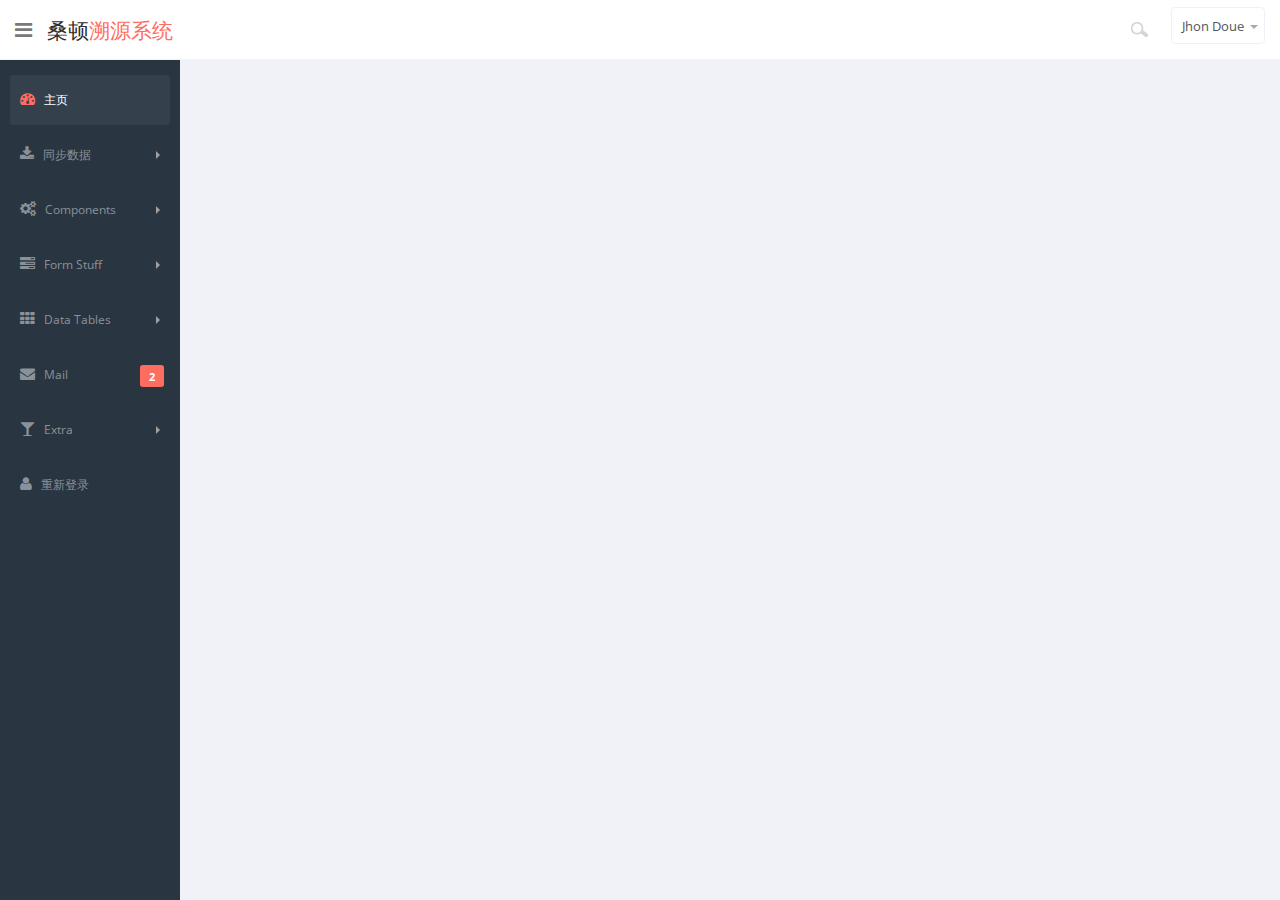
==== WebContent/WEB-INF/templates/index.html @ fed82c3a "增加了一些页面" ====
<!DOCTYPE html>
<html xmlns="http://www.w3.org/1999/xhtml"
	  xmlns:th="http://www.thymeleaf.org">
  <head>
    <meta charset="utf-8">
    <meta name="viewport" content="width=device-width, initial-scale=1.0">
    <meta name="description" content="">
    <meta name="author" content="Mosaddek">
    <meta name="keyword" content="FlatLab, Dashboard, Bootstrap, Admin, Template, Theme, Responsive, Fluid, Retina">
    <link rel="shortcut icon" href="img/favicon.html">

    <title>溯源系统--主页</title>

    <!-- Bootstrap core CSS -->
    <link href="../../css/bootstrap.min.css" th:href="@{/css/bootstrap.min.css}" rel="stylesheet"></link>
    <link href="../../css/bootstrap-reset.css" th:href="@{/css/bootstrap-reset.css}" rel="stylesheet"></link>
    <!--external css-->
    <link href="../../assets/font-awesome/css/font-awesome.css" th:href="@{/assets/font-awesome/css/font-awesome.css}" rel="stylesheet" ></link>
    <link href="../../assets/jquery-easy-pie-chart/jquery.easy-pie-chart.css" th:href="@{/assets/jquery-easy-pie-chart/jquery.easy-pie-chart.css}" rel="stylesheet" type="text/css" media="screen"></link>
    <link href="../../css/owl.carousel.css" th:href="@{/css/owl.carousel.css}" rel="stylesheet" type="text/css"></link>
    <!-- Custom styles for this template -->
    <link href="../../css/style.css" th:href="@{/css/style.css}" rel="stylesheet"></link>
    <link href="../../css/style-responsive.css" th:href="@{/css/style-responsive.css}" rel="stylesheet" ></link>
    <link th:href="@{/css/customcss.css}" href="../../css/customcss.css" rel="stylesheet" type="text/css"></link>

    <!-- HTML5 shim and Respond.js IE8 support of HTML5 tooltipss and media queries -->
    <!--[if lt IE 9]>
      <script src="../../js/html5shiv.js" th:src="@{/js/html5shiv.js}"></script>
      <script src="../../js/respond.min.js" th:src="@{/js/respond.min.js}"></script>
    <![endif]-->
  </head>

  <body>

  <section id="container" class="">
      <!--header start-->
      <header class="header white-bg">
            <div class="sidebar-toggle-box">
                <div data-original-title="Toggle Navigation" data-placement="right" class="icon-reorder tooltips"></div>
            </div>
            <!--logo start-->
            <a href="#" class="logo">桑顿<span>溯源系统</span></a>
            <!--logo end-->
            <div class="nav notify-row" id="top_menu">
            </div>
            <div class="top-nav ">
                <!--search & user info start-->
                <ul class="nav pull-right top-menu">
                    <li>
                        <input type="text" class="form-control search" placeholder="Search">
                    </li>
                    <!-- user login dropdown start-->
                    <li class="dropdown">
                        <a data-toggle="dropdown" class="dropdown-toggle" href="#">
                            <img alt="" src="img/avatar1_small.jpg">
                            <span class="username">Jhon Doue</span>
                            <b class="caret"></b>
                        </a>
                        <ul class="dropdown-menu extended logout">
                            <div class="log-arrow-up"></div>
                            <li><a href="#"><i class=" icon-suitcase"></i>Profile</a></li>
                            <li><a href="#"><i class="icon-cog"></i> Settings</a></li>
                            <li><a href="#"><i class="icon-bell-alt"></i> Notification</a></li>
                            <li><a href="login.html"><i class="icon-key"></i> Log Out</a></li>
                        </ul>
                    </li>
                    <!-- user login dropdown end -->
                </ul>
                <!--search & user info end-->
            </div>
        </header>
      <!--header end-->
      <!--sidebar start-->
      <aside>
          <div id="sidebar"  class="nav-collapse ">
              <!-- sidebar menu start-->
              <ul class="sidebar-menu">
                  <li class="active">
                      <a class="" href="index.html">
                          <i class="icon-dashboard"></i>
                          <span>主页</span>
                      </a>
                  </li>
                  <li class="sub-menu">
                      <a href="javascript:;" class="">
                          <i class="icon-download-alt"></i>
                          <span>同步数据</span>
                          <span class="arrow"></span>
                      </a>
                      <ul class="sub">
                          <li><a id="invoiceBtn" class="" href="#">同步发货单</a></li>
                      </ul>
                  </li>
                  <li class="sub-menu">
                      <a href="javascript:;" class="">
                          <i class="icon-cogs"></i>
                          <span>Components</span>
                          <span class="arrow"></span>
                      </a>
                      <ul class="sub">
                          <li><a class="" href="grids.html">Grids</a></li>
                          <li><a class="" href="calendar.html">Calendar</a></li>
                          <li><a class="" href="charts.html">Charts</a></li>
                      </ul>
                  </li>
                  <li class="sub-menu">
                      <a href="javascript:;" class="">
                          <i class="icon-tasks"></i>
                          <span>Form Stuff</span>
                          <span class="arrow"></span>
                      </a>
                      <ul class="sub">
                          <li><a class="" href="form_component.html">Form Components</a></li>
                          <li><a class="" href="form_wizard.html">Form Wizard</a></li>
                          <li><a class="" href="form_validation.html">Form Validation</a></li>
                      </ul>
                  </li>
                  <li class="sub-menu">
                      <a href="javascript:;" class="">
                          <i class="icon-th"></i>
                          <span>Data Tables</span>
                          <span class="arrow"></span>
                      </a>
                      <ul class="sub">
                          <li><a class="" href="basic_table.html">Basic Table</a></li>
                          <li><a class="" href="dynamic_table.html">Dynamic Table</a></li>
                      </ul>
                  </li>
                  <li>
                      <a class="" href="inbox.html">
                          <i class="icon-envelope"></i>
                          <span>Mail </span>
                          <span class="label label-danger pull-right mail-info">2</span>
                      </a>
                  </li>
                  <li class="sub-menu">
                      <a href="javascript:;" class="">
                          <i class="icon-glass"></i>
                          <span>Extra</span>
                          <span class="arrow"></span>
                      </a>
                      <ul class="sub">
                          <li><a class="" href="blank.html">Blank Page</a></li>
                          <li><a class="" href="profile.html">Profile</a></li>
                          <li><a class="" href="invoice.html">Invoice</a></li>
                          <li><a class="" href="404.html">404 Error</a></li>
                          <li><a class="" href="500.html">500 Error</a></li>
                      </ul>
                  </li>
                  <li>
                      <a class="" href="loginagain">
                          <i class="icon-user"></i>
                          <span>重新登录</span>
                      </a>
                  </li>
              </ul>
              <!-- sidebar menu end-->
          </div>
      </aside>
      <!--sidebar end-->
      <!--main content start-->
      <section id="main-content">
          <section class="wrapper">
          	<div id="iframeContainer">
          		<iframe id="inner_iframe" src="" class="iframe_box" ></iframe>    
          	</div>
          </section>
      </section>
      <!--main content end-->
  </section>

    <!-- js placed at the end of the document so the pages load faster -->
    <script th:src="@{/js/jquery.js}" src="../../js/jquery.js"></script>
    <script th:src="@{/js/jquery-1.8.3.min.js}" src="../../js/jquery-1.8.3.min.js"></script>
    <script th:src="@{/js/bootstrap.min.js}" src="../../js/bootstrap.min.js"></script>
    <script th:src="@{/js/jquery.scrollTo.min.js}" src="../../js/jquery.scrollTo.min.js"></script>
    <script th:src="@{/js/jquery.nicescroll.js}" src="../../js/jquery.nicescroll.js" type="text/javascript"></script>
    <script th:src="@{/js/jquery.sparkline.js}" src="../../js/jquery.sparkline.js" type="text/javascript"></script>
    <script th:src="@{/assets/jquery-easy-pie-chart/jquery.easy-pie-chart.js}" src="../../assets/jquery-easy-pie-chart/jquery.easy-pie-chart.js"></script>
    <script th:src="@{/js/owl.carousel.js}" src="../../js/owl.carousel.js" ></script>
    <script th:src="@{/js/jquery.customSelect.min.js}" src="../../js/jquery.customSelect.min.js" ></script>

    <!--common script for all pages-->
    <script th:src="@{/js/common-scripts.js}" src="../../js/common-scripts.js"></script>

    <!--script for this page-->
    <script th:src="@{/js/sparkline-chart.js}" src="../../js/sparkline-chart.js"></script>
    <script th:src="@{/js/easy-pie-chart.js}" src="../../js/easy-pie-chart.js"></script>
    <script th:src="@{/js/custompage/customjs.js}" src="../../js/custompage/customjs.js"></script>

  <script>

      //owl carousel

      $(document).ready(function() {
          $("#owl-demo").owlCarousel({
              navigation : true,
              slideSpeed : 300,
              paginationSpeed : 400,
              singleItem : true

          });
          iframeLoad();
          click2page();
      });

      //custom select box

      $(function(){
          $('select.styled').customSelect();
      });


  </script>

  </body>
</html>
---- WebContent/css/customcss.css ----
@charset "UTF-8";

/* 右边frame框架样式 */
.iframe_box {
	border-width:0px;
	width:100%;
	height:100%;
	overflow:hidden;
}
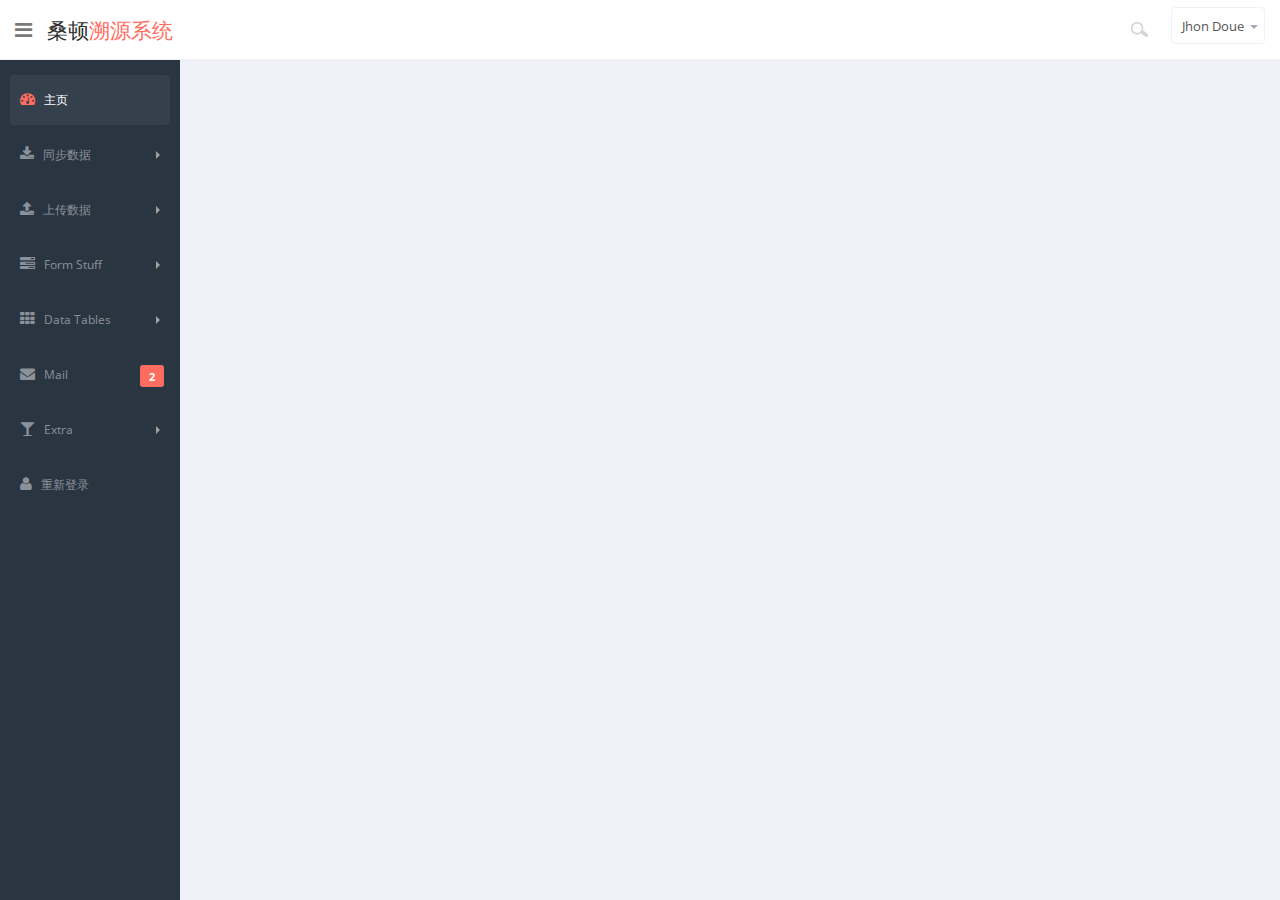
==== commit ef1f369a: "有一些改变" ====
--- a/WebContent/WEB-INF/templates/index.html
+++ b/WebContent/WEB-INF/templates/index.html
@@ -93,14 +93,12 @@
                   </li>
                   <li class="sub-menu">
                       <a href="javascript:;" class="">
-                          <i class="icon-cogs"></i>
-                          <span>Components</span>
-                          <span class="arrow"></span>
-                      </a>
-                      <ul class="sub">
-                          <li><a class="" href="grids.html">Grids</a></li>
-                          <li><a class="" href="calendar.html">Calendar</a></li>
-                          <li><a class="" href="charts.html">Charts</a></li>
+                          <i class="icon-upload-alt"></i>
+                          <span>上传数据</span>
+                          <span class="arrow"></span>
+                      </a>
+                      <ul class="sub">
+                          <li><a id="uploadinvoice" class="" href="#">上传发货单</a></li>
                       </ul>
                   </li>
                   <li class="sub-menu">
--- a/WebContent/css/customcss.css
+++ b/WebContent/css/customcss.css
@@ -6,4 +6,16 @@
 	width:100%;
 	height:100%;
 	overflow:hidden;
+}
+
+.wrapper_custom {
+	margin-top: 0px;
+}
+
+.commInput {
+	font-size:14px;
+}
+
+.selectedtr {
+  background-color: #B0BED9;
 }